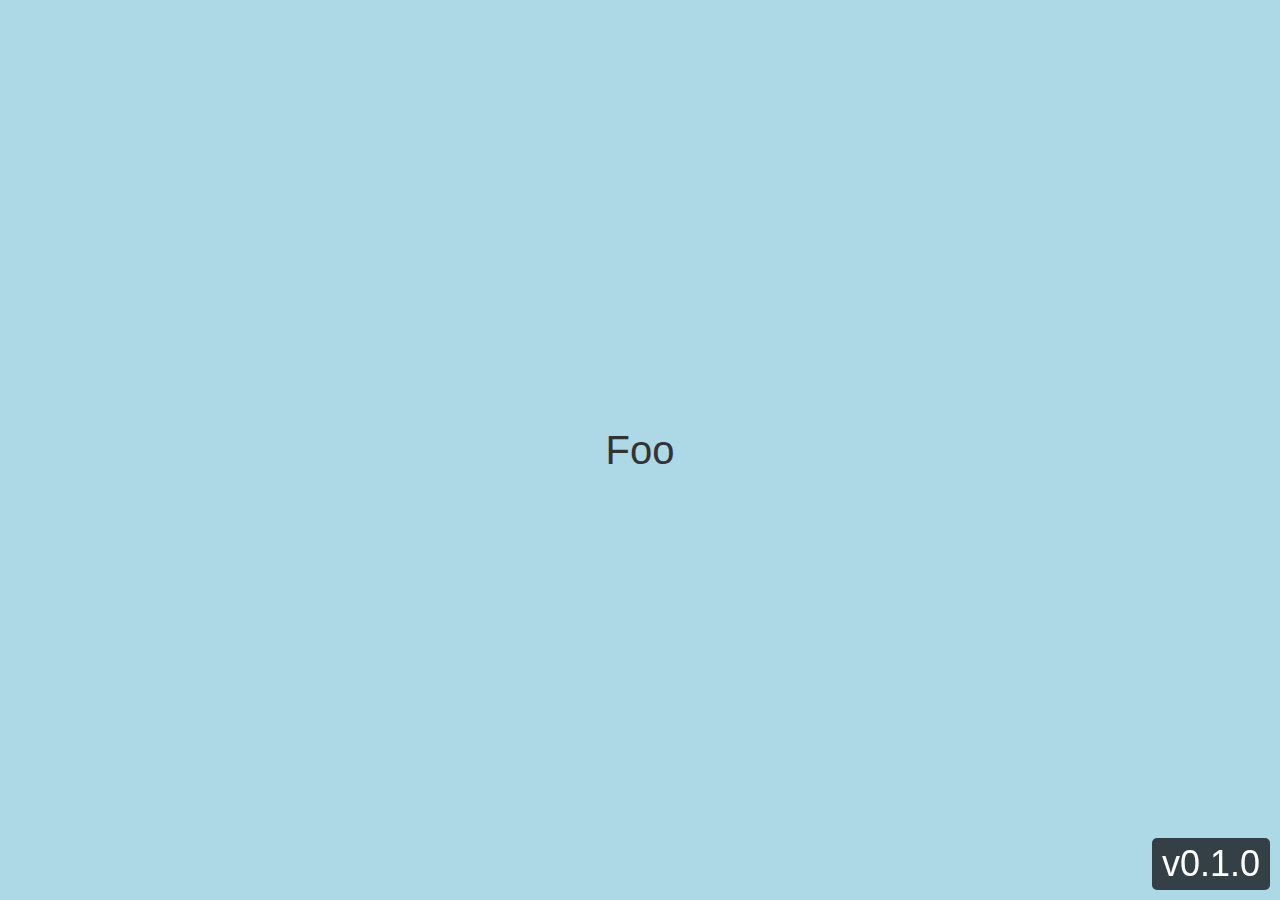
==== foo/templates/index.html @ c0fe5a9e "v0.1.0" ====
<!DOCTYPE html>
<html lang="en">
<head>
    <meta charset="UTF-8">
    <meta name="viewport" content="width=device-width, initial-scale=1.0">
    <link rel="stylesheet" href="../static/styles.css">
    <title>{{ .title }}</title>
</head>
<body>
<div>Foo</div>
<div class="version-info">v0.1.0</div>
</body>
</html>
---- foo/static/styles.css ----
body {
    display: flex;
    justify-content: center;
    align-items: center;
    height: 100vh;
    margin: 0;
    background-color: lightblue; /* Light blue */
    font-family: Arial, sans-serif;
    font-size: 40px;
    color: #333;
}

.version-info {
    position: fixed;
    bottom: 10px;
    right: 10px;
    background-color: rgba(0, 0, 0, 0.7);
    color: white;
    padding: 5px 10px;
    border-radius: 5px;
    font-size: 0.9em;
}
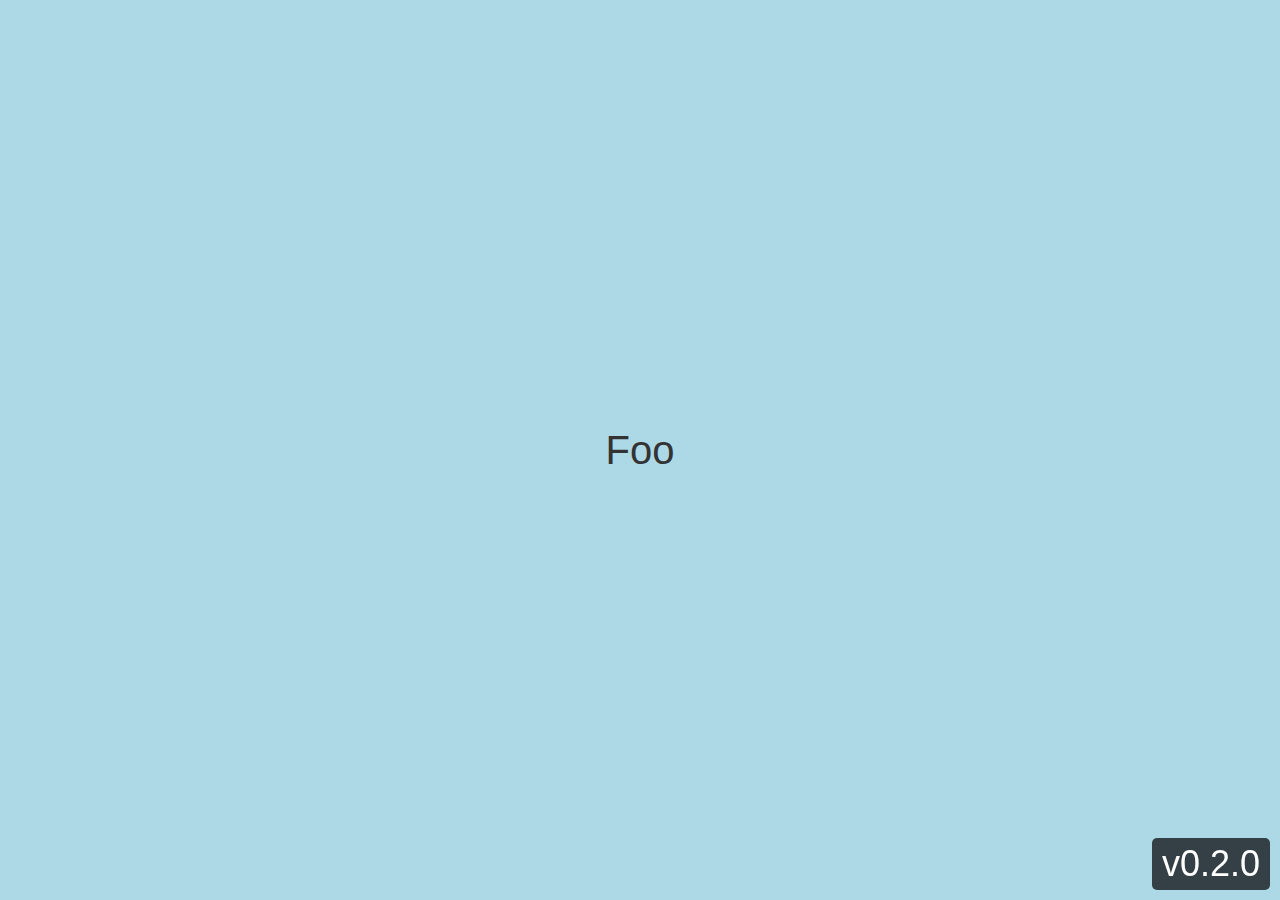
==== commit fb7bd8bc: "v0.2.0" ====
--- a/foo/templates/index.html
+++ b/foo/templates/index.html
@@ -3,11 +3,35 @@
 <head>
     <meta charset="UTF-8">
     <meta name="viewport" content="width=device-width, initial-scale=1.0">
-    <link rel="stylesheet" href="../static/styles.css">
     <title>{{ .title }}</title>
+    <style>
+        body {
+            display: flex;
+            justify-content: center;
+            align-items: center;
+            height: 100vh;
+            margin: 0;
+            background-color: lightblue; /* Light blue */
+            font-family: Arial, sans-serif;
+            font-size: 40px;
+            color: #333;
+        }
+
+        .version-info {
+            position: fixed;
+            bottom: 10px;
+            right: 10px;
+            background-color: rgba(0, 0, 0, 0.7);
+            color: white;
+            padding: 5px 10px;
+            border-radius: 5px;
+            font-size: 0.9em;
+        }
+    </style>
 </head>
+
 <body>
 <div>Foo</div>
-<div class="version-info">v0.1.0</div>
+<div class="version-info">v0.2.0</div>
 </body>
 </html>
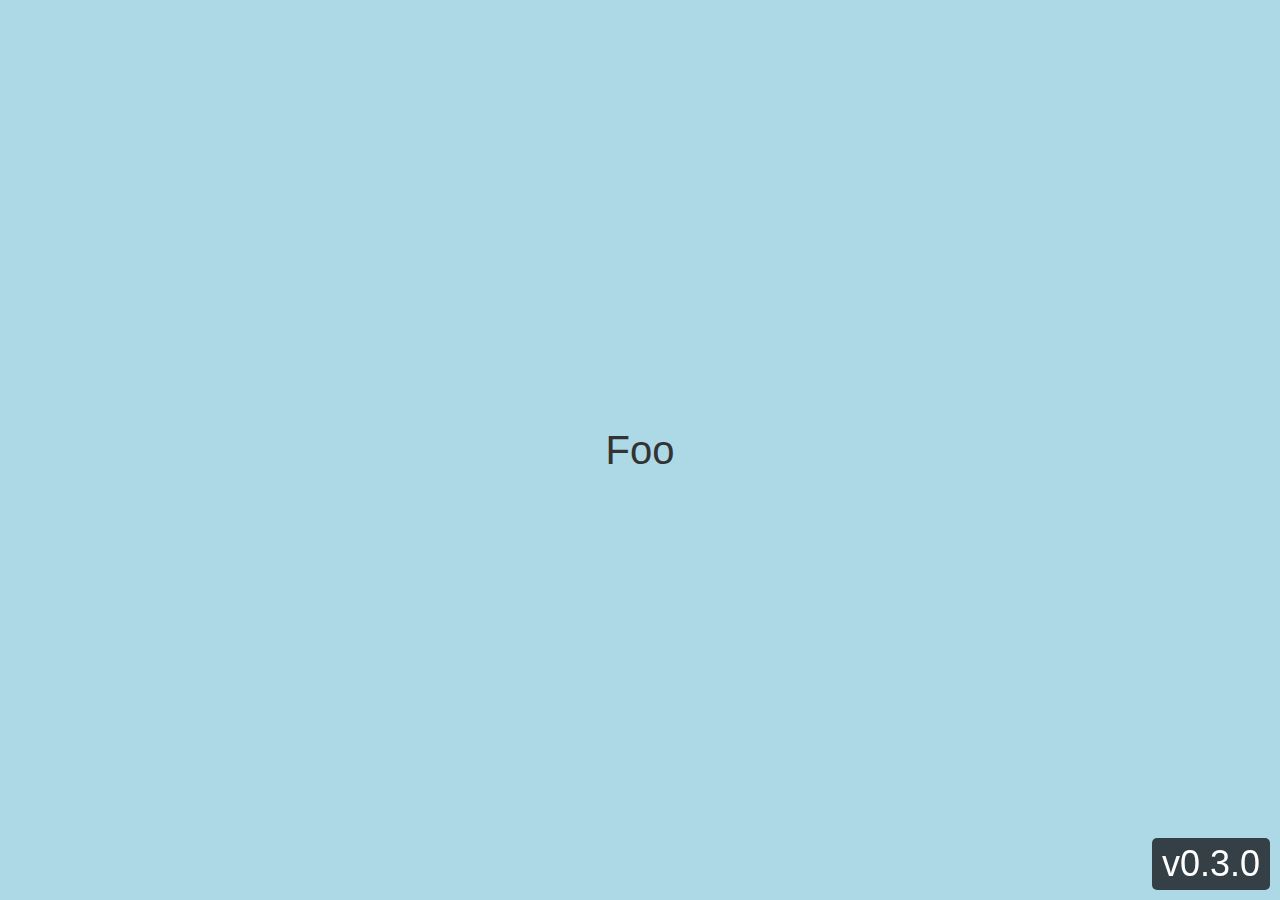
==== commit 1ffb0176: "v0.3.0" ====
--- a/foo/templates/index.html
+++ b/foo/templates/index.html
@@ -32,6 +32,6 @@
 
 <body>
 <div>Foo</div>
-<div class="version-info">v0.2.0</div>
+<div class="version-info">v0.3.0</div>
 </body>
 </html>
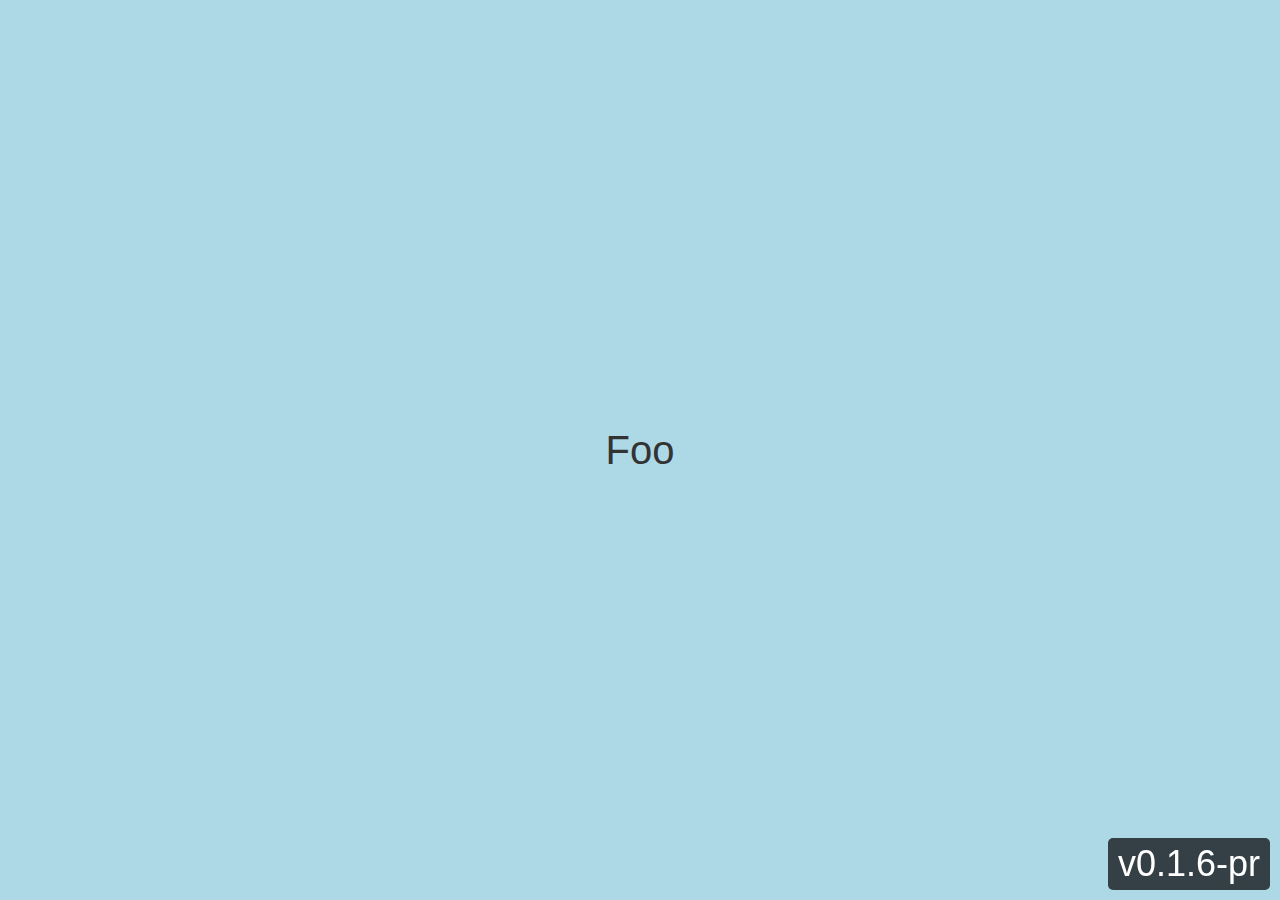
==== commit d8fadabe: "Update index.html" ====
--- a/foo/templates/index.html
+++ b/foo/templates/index.html
@@ -32,6 +32,6 @@
 
 <body>
 <div>Foo</div>
-<div class="version-info">v0.3.0</div>
+<div class="version-info">v0.1.6-pr</div>
 </body>
 </html>
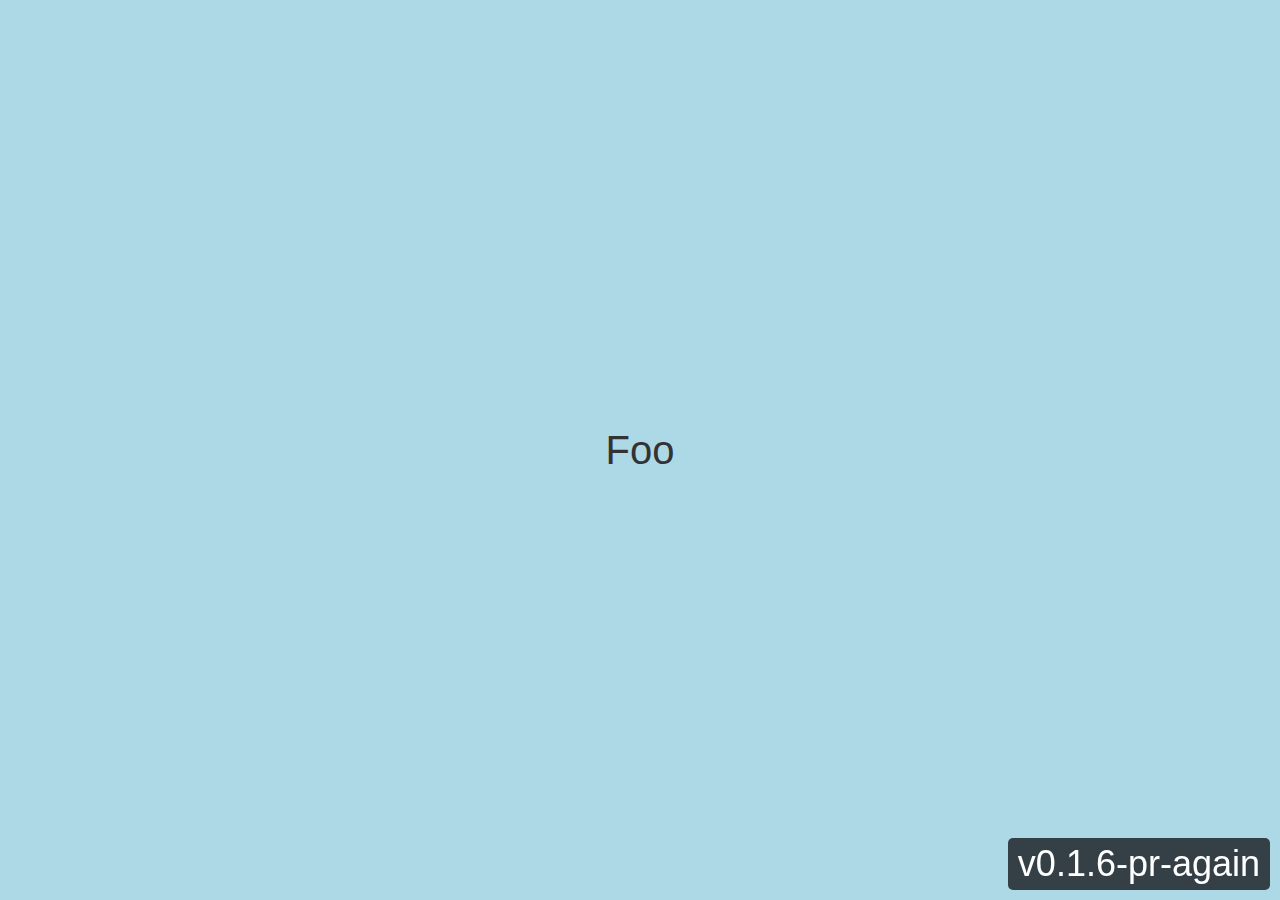
==== commit fcbd6a55: "Update index.html" ====
--- a/foo/templates/index.html
+++ b/foo/templates/index.html
@@ -32,6 +32,6 @@
 
 <body>
 <div>Foo</div>
-<div class="version-info">v0.1.6-pr</div>
+<div class="version-info">v0.1.6-pr-again</div>
 </body>
 </html>
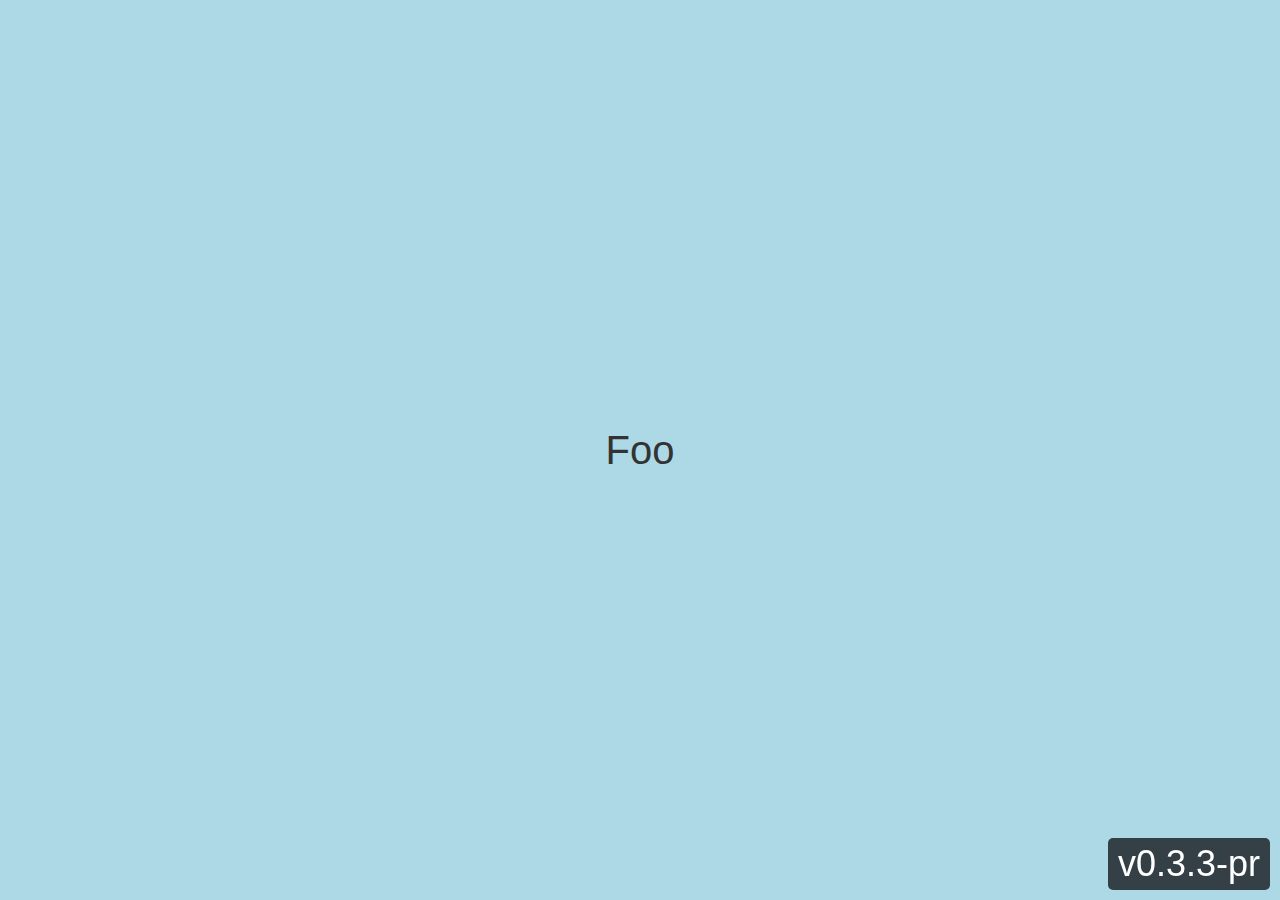
==== commit 5374d24e: "jira argocd demo3" ====
--- a/foo/templates/index.html
+++ b/foo/templates/index.html
@@ -32,6 +32,6 @@
 
 <body>
 <div>Foo</div>
-<div class="version-info">v0.1.6-pr-again</div>
+<div class="version-info">v0.3.3-pr</div>
 </body>
 </html>
